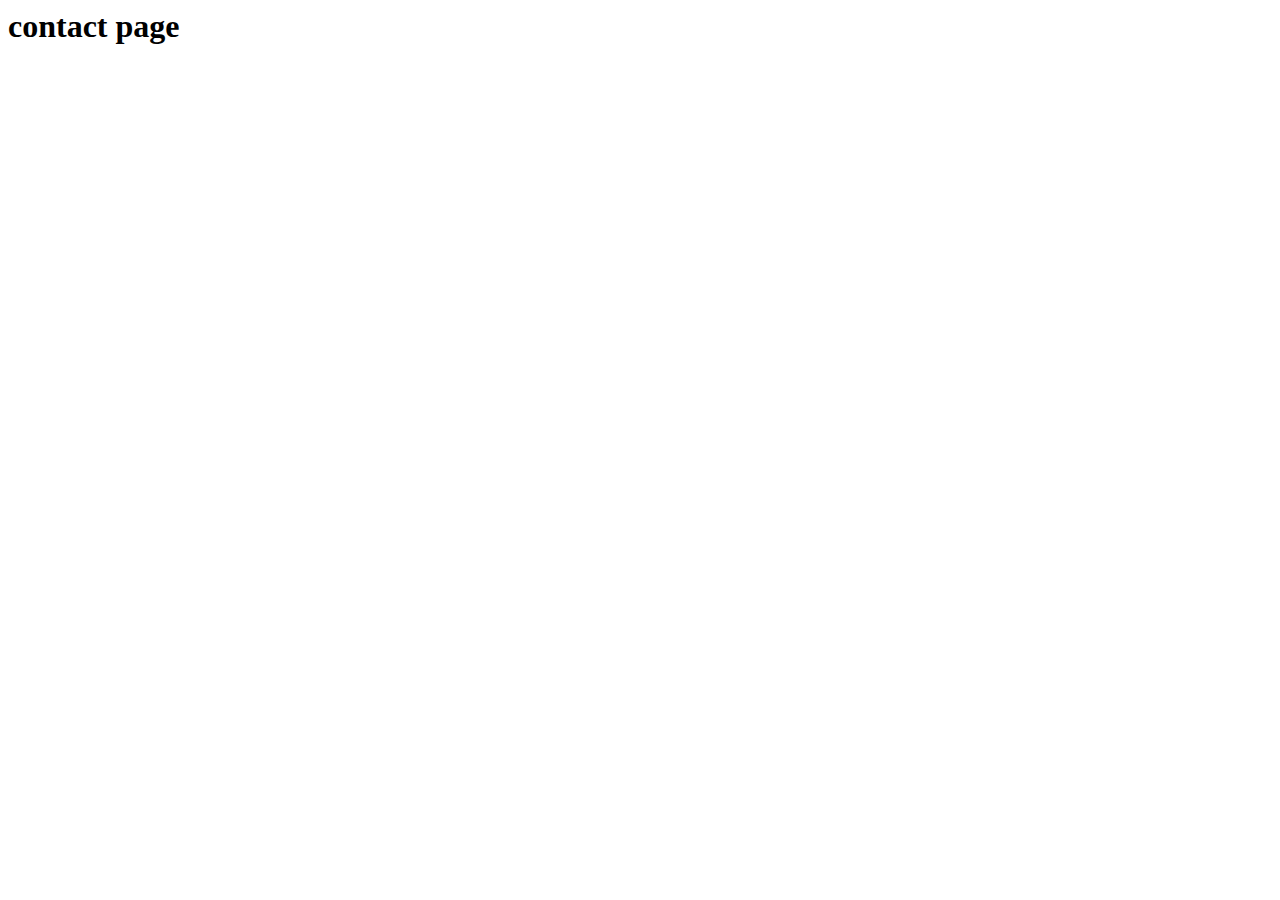
==== contact.html @ 1a445897 "Update contact.html" ====
<html lang="en">
<head>
    <meta charset="UTF-8">
    <meta http-equiv="X-UA-Compatible" content="IE=edge">
    <meta name="viewport" content="width=device-width, initial-scale=1.0">
    <title>Document</title>
</head>
<body>
    <h1>contact page</h1>
</body>
</html>
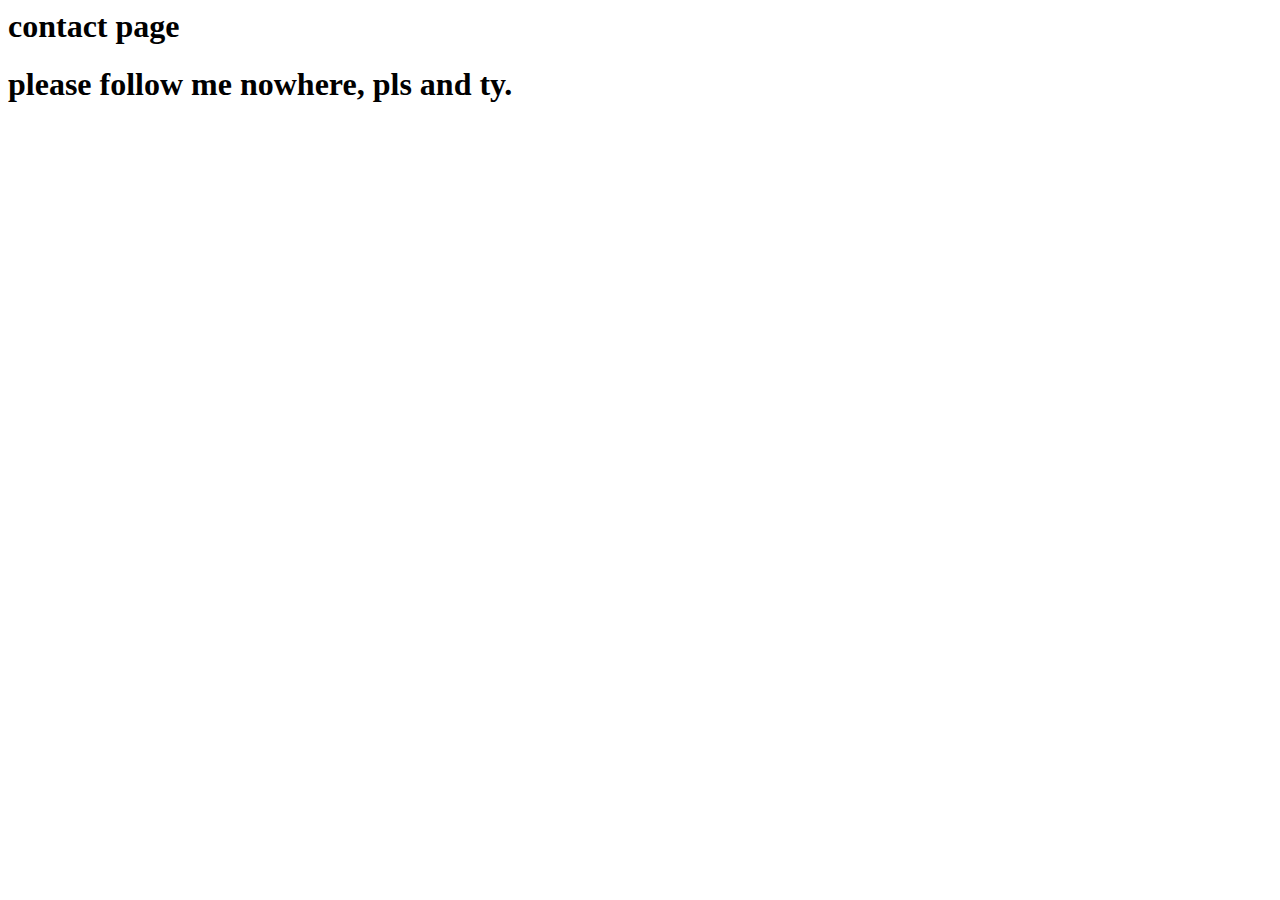
==== commit 4006b62b: "Update contact.html" ====
--- a/contact.html
+++ b/contact.html
@@ -7,5 +7,6 @@
 </head>
 <body>
     <h1>contact page</h1>
+    <h1>please follow me nowhere, pls and ty.<h1>
 </body>
 </html>
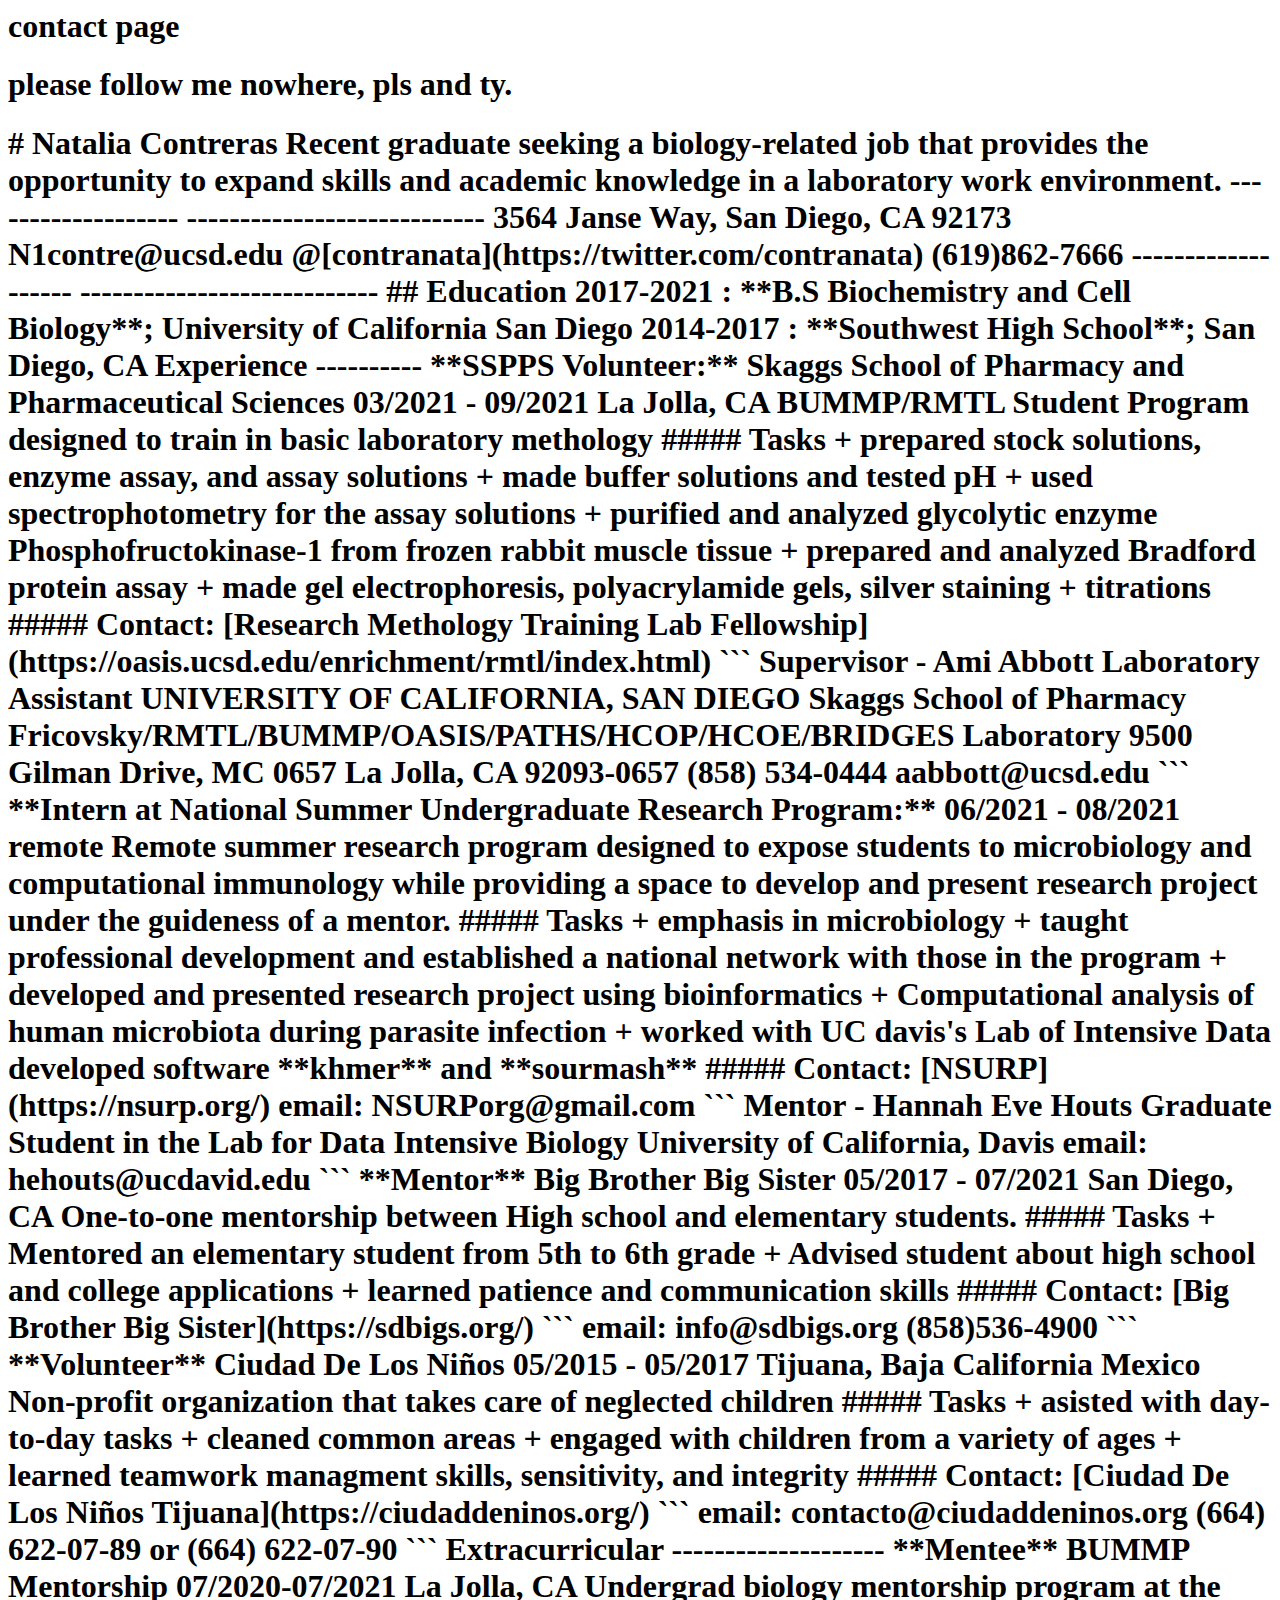
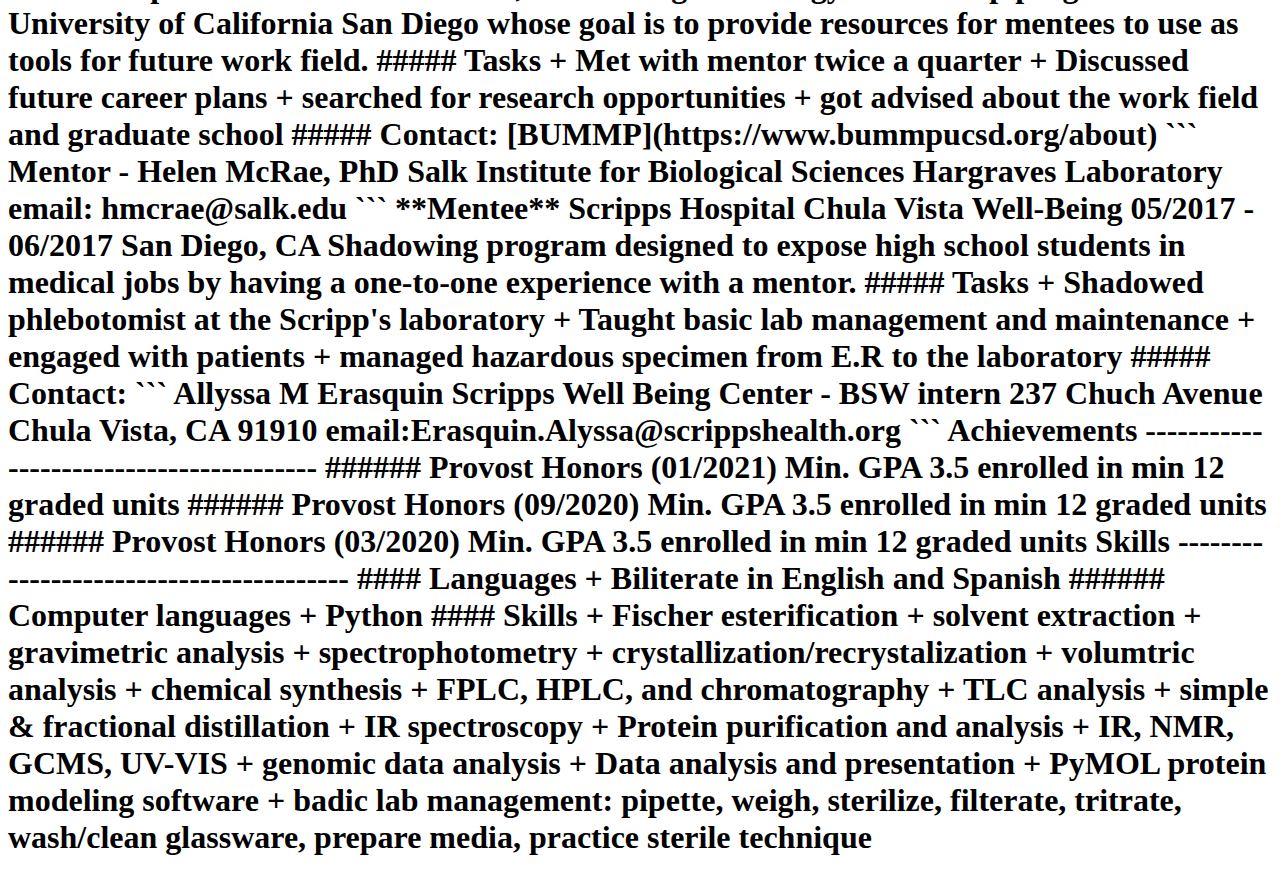
==== commit 3de928aa: "Update contact.html" ====
--- a/contact.html
+++ b/contact.html
@@ -8,5 +8,214 @@
 <body>
     <h1>contact page</h1>
     <h1>please follow me nowhere, pls and ty.<h1>
+    <h1># Natalia Contreras
+
+        Recent graduate seeking a biology-related job that provides the opportunity to expand skills and academic knowledge in a laboratory work environment.
+        -------------------     ----------------------------
+        3564 Janse Way, San Diego, CA 92173  
+        N1contre@ucsd.edu          
+        @[contranata](https://twitter.com/contranata)
+        (619)862-7666
+        -------------------     ----------------------------
+        
+        ## Education
+        
+        
+        2017-2021
+        :   **B.S Biochemistry and Cell Biology**; University of California San Diego 
+        
+        
+        2014-2017
+        :   **Southwest High School**; San Diego, CA
+        
+        
+        
+        Experience
+        ----------
+        
+        **SSPPS Volunteer:**
+        Skaggs School of Pharmacy and Pharmaceutical Sciences 
+        
+        03/2021 - 09/2021           
+        La Jolla, CA
+        
+        BUMMP/RMTL Student Program designed to train in basic laboratory methology
+        
+        ##### Tasks
+        + prepared stock solutions, enzyme assay, and assay solutions
+        + made buffer solutions and tested pH
+        + used spectrophotometry for the assay solutions
+        + purified and analyzed glycolytic enzyme Phosphofructokinase-1 from frozen rabbit muscle tissue
+        + prepared and analyzed Bradford protein assay
+        + made gel electrophoresis, polyacrylamide gels, silver staining
+        + titrations
+        
+        
+        
+        ##### Contact: [Research Methology Training Lab Fellowship](https://oasis.ucsd.edu/enrichment/rmtl/index.html)
+        ```
+        Supervisor - Ami Abbott
+                    Laboratory Assistant
+                    UNIVERSITY OF CALIFORNIA, SAN DIEGO
+                    Skaggs School of Pharmacy Fricovsky/RMTL/BUMMP/OASIS/PATHS/HCOP/HCOE/BRIDGES Laboratory 9500 Gilman Drive, MC 0657
+                    La Jolla, CA 92093-0657
+                    (858) 534-0444
+                    aabbott@ucsd.edu
+         ``` 
+        
+        **Intern at National Summer Undergraduate Research Program:**
+        
+        06/2021 - 08/2021
+        remote
+        
+        Remote summer research program  designed to expose students to microbiology and computational immunology while providing a space to develop and present research project under the guideness of a mentor.
+        
+        ##### Tasks
+        + emphasis in microbiology 
+        + taught professional development and established a national network with those in the program
+        + developed and presented research project using bioinformatics
+            + Computational analysis of human microbiota during parasite infection 
+            + worked with UC davis's Lab of Intensive Data developed software **khmer** and **sourmash**
+        
+        ##### Contact: [NSURP](https://nsurp.org/)   
+        email: NSURPorg@gmail.com
+        
+        
+        ```
+        Mentor - Hannah Eve Houts
+                 Graduate Student in the 
+                 Lab for Data Intensive Biology
+                 University of California, Davis
+                 email: hehouts@ucdavid.edu
+        
+        ```
+        
+        **Mentor**
+        Big Brother Big Sister
+        
+        05/2017 - 07/2021         
+        San Diego, CA
+        
+        One-to-one mentorship between High school  and elementary students. 
+        
+        ##### Tasks
+        + Mentored an elementary student from 5th to 6th grade
+            + Advised student about high school and college applications
+            + learned patience and communication skills
+        
+        ##### Contact: [Big Brother Big Sister](https://sdbigs.org/)
+        ```
+        email: info@sdbigs.org
+               (858)536-4900
+        ```             
+        
+        **Volunteer**
+        Ciudad De Los Niños 
+        05/2015 - 05/2017         
+        Tijuana, Baja California Mexico
+        
+        Non-profit organization that takes care of neglected children
+        
+        ##### Tasks
+        + asisted with day-to-day tasks
+            + cleaned common areas
+            + engaged with children from a variety of ages
+            + learned teamwork managment skills, sensitivity, and integrity
+        
+        ##### Contact: [Ciudad De Los Niños Tijuana](https://ciudaddeninos.org/)
+        
+        ```
+        email: contacto@ciudaddeninos.org 
+        (664) 622-07-89 or (664) 622-07-90
+        ```
+        
+        
+        Extracurricular
+        --------------------
+        
+        **Mentee**
+        BUMMP Mentorship 
+        07/2020-07/2021        
+        La Jolla, CA
+        
+        Undergrad biology mentorship program at the University of California San Diego whose goal is to provide resources for mentees to use as tools for future work field.
+        
+        ##### Tasks
+        + Met with mentor twice a quarter
+            + Discussed future career plans
+            + searched for research opportunities 
+            + got advised about the work field and graduate school
+        
+        ##### Contact: [BUMMP](https://www.bummpucsd.org/about)
+        ```
+        Mentor - Helen McRae, PhD
+                 Salk Institute for Biological Sciences 
+                 Hargraves Laboratory 
+                 email: hmcrae@salk.edu
+        ```
+        
+        **Mentee**
+        Scripps Hospital Chula Vista Well-Being 
+        05/2017 - 06/2017
+        San Diego, CA
+        
+        Shadowing program designed to expose high school students in medical jobs by having a one-to-one experience with a mentor. 
+        
+        ##### Tasks
+        + Shadowed phlebotomist at the Scripp's laboratory
+            + Taught basic lab management and maintenance
+            + engaged with patients
+            + managed hazardous specimen from E.R to the laboratory
+        
+        ##### Contact: 
+        ```
+        Allyssa M Erasquin
+        Scripps Well Being Center - BSW intern
+        237 Chuch Avenue Chula Vista, CA 91910
+        email:Erasquin.Alyssa@scrippshealth.org
+        ```
+        
+        
+        Achievements
+        ----------------------------------------
+        
+        ###### Provost Honors (01/2021)
+        Min. GPA 3.5 enrolled in min 12 graded units
+        
+        ###### Provost Honors (09/2020)
+        Min. GPA 3.5 enrolled in min 12 graded units
+        
+        ###### Provost Honors (03/2020)
+        Min. GPA 3.5 enrolled in min 12 graded units
+        
+        
+        
+        
+        Skills
+        ----------------------------------------
+        
+        #### Languages 
+        + Biliterate in English and Spanish 
+        ###### Computer languages
+        +  Python
+        
+        #### Skills
+        + Fischer esterification
+        + solvent extraction
+        + gravimetric analysis 
+        + spectrophotometry
+        + crystallization/recrystalization
+        + volumtric analysis
+        + chemical synthesis
+        + FPLC, HPLC, and chromatography
+        + TLC analysis 
+        + simple & fractional distillation
+        + IR spectroscopy
+        + Protein purification and analysis
+        + IR, NMR, GCMS, UV-VIS
+        + genomic data analysis
+        + Data analysis and presentation
+        + PyMOL protein modeling software
+        + badic lab management: pipette, weigh, sterilize, filterate, tritrate, wash/clean glassware, prepare media, practice sterile technique </h1>
 </body>
 </html>
